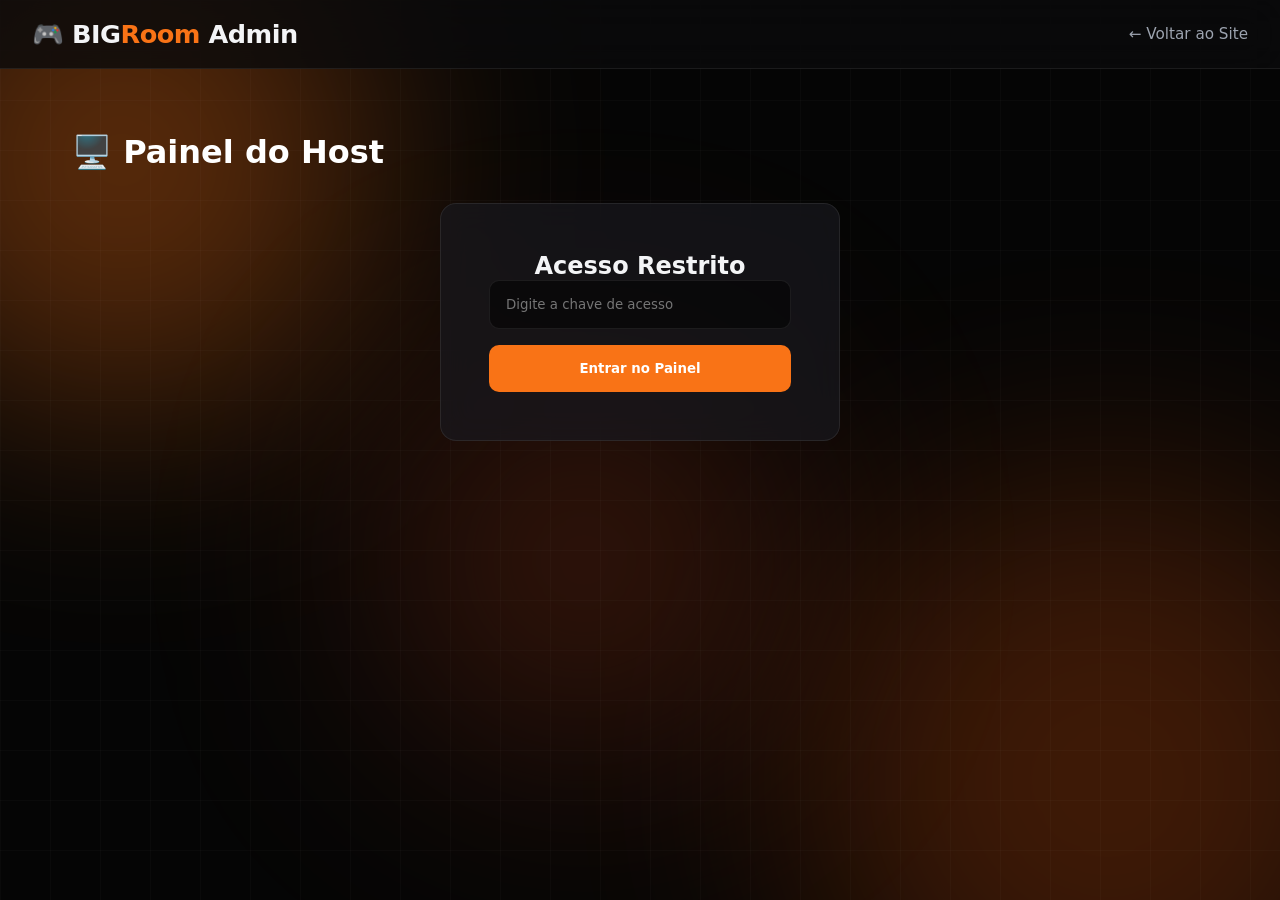
==== admin.html @ f69903a6 "Refactor CSS comments and improve chat button" ====
<!DOCTYPE html>
<html lang="pt-BR">
<head>
  <meta charset="UTF-8" />
  <meta name="viewport" content="width=device-width, initial-scale=1.0" />
  <title>Painel do Host — BIG-Room</title>
  <link rel="stylesheet" href="style.css" />
  <style>
    /* CSS DO PAINEL */
    .admin-container { max-width: 1200px; margin: 4rem auto; padding: 0 2rem; position: relative; z-index: 1; }
    .header-admin { display: flex; justify-content: space-between; align-items: center; margin-bottom: 2rem; }
    .header-admin h1 { color: #fff; font-size: 2rem; font-weight: 800; }
    
    .abas { display: flex; gap: 1rem; margin-bottom: 2rem; border-bottom: 1px solid var(--borda); padding-bottom: 1rem; }
    .aba { background: transparent; border: none; color: var(--texto-fraco); font-size: 1.1rem; font-weight: bold; cursor: pointer; padding: 0.5rem 1rem; border-radius: 8px; transition: 0.2s; }
    .aba:hover { color: #fff; background: rgba(255,255,255,0.05); }
    .aba.ativa { color: var(--laranja); background: rgba(249, 115, 22, 0.1); border: 1px solid var(--laranja); }

    .login-box { background: var(--bg-card); backdrop-filter: blur(16px); border: 1px solid var(--borda); padding: 3rem; border-radius: 16px; max-width: 400px; margin: 0 auto; text-align: center; }
    .login-box input { width: 100%; padding: 1rem; margin-bottom: 1rem; border-radius: 10px; border: 1px solid var(--borda); background: rgba(0,0,0,0.5); color: #fff; }
    .login-box button { width: 100%; padding: 1rem; border-radius: 10px; background: var(--laranja); color: #fff; border: none; font-weight: bold; cursor: pointer; }
    
    .metricas { display: grid; grid-template-columns: repeat(auto-fit, minmax(250px, 1fr)); gap: 1.5rem; margin-bottom: 3rem; }
    .metrica-card { padding: 2rem; text-align: center; border-top: 4px solid var(--laranja); background: var(--bg-card); border-radius: 12px; }
    .metrica-card span { display: block; color: var(--texto-fraco); font-size: 0.95rem; margin-bottom: 0.5rem; }
    .metrica-card strong { font-size: 2.5rem; color: #fff; font-weight: 800; }

    .users-grid { display: grid; grid-template-columns: repeat(auto-fit, minmax(340px, 1fr)); gap: 1.5rem; }
    .user-card { background: var(--bg-card); backdrop-filter: blur(16px); border: 1px solid var(--borda); border-radius: 16px; padding: 1.5rem; }
    .user-header { display: flex; justify-content: space-between; align-items: flex-start; margin-bottom: 1rem; border-bottom: 1px solid var(--borda); padding-bottom: 1rem; }
    .user-name { font-size: 1.2rem; font-weight: bold; color: #fff; }
    .user-email { color: var(--texto-fraco); font-size: 0.9rem; display: block; margin-top: 0.2rem; }
    .user-code { font-family: monospace; font-size: 0.8rem; color: #fbbf24; background: rgba(251, 191, 36, 0.1); padding: 2px 6px; border-radius: 4px; }
    
    .saldo-destaque { background: rgba(16, 185, 129, 0.1); border: 1px solid rgba(16, 185, 129, 0.3); padding: 0.8rem; border-radius: 8px; margin-bottom: 1rem; display: flex; justify-content: space-between; align-items: center; }
    .saldo-destaque span { color: var(--verde); font-weight: bold; }
    .saldo-destaque strong { color: var(--verde); font-size: 1.4rem; }
    
    .sessao-box { background: rgba(0,0,0,0.3); padding: 0.8rem; border-radius: 8px; margin-bottom: 1rem; display: flex; justify-content: space-between; align-items: center; }
    .tag-plano { background: rgba(59, 130, 246, 0.2); color: #60a5fa; padding: 4px 8px; border-radius: 6px; font-size: 0.75rem; font-weight: bold; }
    .tag-tempo { background: rgba(16, 185, 129, 0.2); color: var(--verde); padding: 4px 8px; border-radius: 6px; font-size: 0.75rem; font-weight: bold; }

    .acoes { display: flex; gap: 0.5rem; flex-wrap: wrap; margin-top: 1rem; }
    .btn-acao { flex: 1; padding: 0.6rem; border-radius: 8px; border: none; font-weight: bold; cursor: pointer; font-size: 0.8rem; color: #fff; transition: 0.2s; }
    .btn-saldo { background: rgba(249, 115, 22, 0.2); color: var(--laranja); border: 1px solid var(--laranja); }
    .btn-saldo:hover { background: var(--laranja); color: #fff; }
    .btn-tempo { background: rgba(59, 130, 246, 0.2); color: #60a5fa; border: 1px solid #3b82f6; }
    .btn-tempo:hover { background: #3b82f6; color: #fff; }
    .btn-zerar { background: rgba(107, 114, 128, 0.2); color: #9ca3af; border: 1px solid #6b7280; }
    .btn-zerar:hover { background: #6b7280; color: #fff; }
    .btn-banir { background: rgba(239, 68, 68, 0.2); color: var(--vermelho); border: 1px solid var(--vermelho); }
    .btn-banir:hover { background: var(--vermelho); color: #fff; }
    .btn-desbanir { background: rgba(16, 185, 129, 0.2); color: var(--verde); border: 1px solid var(--verde); }
    .btn-desbanir:hover { background: var(--verde); color: #fff; }

    /* ESTILOS DO CHAT ADMIN */
    .chat-admin-container { max-width: 800px; margin: 0 auto; background: var(--bg-card); border: 1px solid var(--borda); border-radius: 16px; padding: 2rem; display: none; flex-direction: column; height: 600px; }
    .chat-mensagens { flex: 1; overflow-y: auto; display: flex; flex-direction: column; gap: 10px; padding: 1rem; background: rgba(0,0,0,0.3); border-radius: 12px; margin-bottom: 1rem; }
    .msg { max-width: 80%; padding: 10px 15px; border-radius: 12px; font-size: 0.95rem; }
    .msg.user { background: rgba(249, 115, 22, 0.2); border: 1px solid var(--laranja); align-self: flex-start; color: #fff;}
    .msg.admin { background: rgba(16, 185, 129, 0.2); border: 1px solid var(--verde); align-self: flex-end; color: #fff;}
    .msg-sender { font-size: 0.7rem; color: #aaa; display: block; margin-bottom: 4px; }
    
    .conversa-card { background: var(--bg-card); border: 1px solid var(--borda); border-radius: 12px; padding: 1.5rem; margin-bottom: 1rem; cursor: pointer; transition: 0.2s; }
    .conversa-card:hover { border-color: var(--laranja); transform: translateX(5px); }
    .conversa-nome { font-weight: bold; color: #fff; font-size: 1.2rem; }
    .conversa-ultima { color: var(--texto-fraco); font-size: 0.9rem; margin-top: 0.5rem; }
  </style>
</head>
<body>
  <div class="bg-animation"><div class="orb orb-1"></div><div class="orb orb-2"></div><div class="orb orb-3"></div><div class="grid-overlay"></div></div>

  <header class="navbar">
    <a href="index.html" class="logo">🎮 BIG<span>Room</span> Admin</a>
    <nav><a href="index.html">← Voltar ao Site</a></nav>
  </header>

  <div class="admin-container">
    <div class="header-admin">
      <h1>🖥️ Painel do Host</h1>
      <button class="btn-outline" onclick="sairAdmin()" id="btnSair" style="display:none;">Sair</button>
    </div>

    <div class="login-box" id="telaLogin">
      <h2>Acesso Restrito</h2>
      <input type="password" id="senhaAdmin" placeholder="Digite a chave de acesso" />
      <button onclick="fazerLoginAdmin()">Entrar no Painel</button>
    </div>

    <div id="painelDados" style="display: none;">
      <div class="abas">
        <button class="aba ativa" id="aba-usuarios" onclick="mudarAba('usuarios')">👥 Usuários</button>
        <button class="aba" id="aba-mensagens" onclick="mudarAba('mensagens')">✉️ Suporte</button>
      </div>

      <div id="conteudo-usuarios">
        <div class="metricas">
          <div class="metrica-card"><span>Total de Usuários</span><strong id="totalUsuarios">0</strong></div>
          <div class="metrica-card"><span>Saldo em Contas</span><strong id="saldoTotal" style="color: var(--verde);">R$ 0,00</strong></div>
        </div>
        <div class="users-grid" id="usersGrid"></div>
      </div>

      <div id="conteudo-mensagens" style="display: none;">
        <div id="listaConversas"></div>
        <div class="chat-admin-container" id="chatAdminContainer">
            <button class="btn-outline" onclick="voltarLista()" style="margin-bottom:1rem; align-self:flex-start;">← Voltar</button>
            <h3 id="chatAdminNome" style="color:#fff; margin-bottom:1rem;"></h3>
            <div class="chat-mensagens" id="chatAdminMensagens"></div>
            <div style="display:flex; gap:10px;">
                <input type="text" id="inpAdminResposta" placeholder="Digite a resposta..." style="flex:1; padding:1rem; border-radius:10px; background:rgba(0,0,0,0.5); border:1px solid var(--borda); color:#fff;" onkeypress="if(event.key==='Enter') enviarRespostaAdmin()" />
                <button class="btn-primary" onclick="enviarRespostaAdmin()" id="btnEnviarAdmin">Enviar</button>
            </div>
        </div>
      </div>
    </div>
  </div>

  <script>
    const API_URL = 'https://big-room-servidor.onrender.com';
    let conversasGlobais = [];
    let usuarioChatAtual = null;
    let intervaloChat = null;

    window.onload = () => { if (sessionStorage.getItem('adminToken')) carregarPainel(); }

    function mudarAba(aba) {
        document.querySelectorAll('.aba').forEach(b => b.classList.remove('ativa'));
        document.getElementById(`aba-${aba}`).classList.add('ativa');
        
        if (intervaloChat) clearInterval(intervaloChat); // Para o chat se mudar de aba

        if (aba === 'usuarios') {
            document.getElementById('conteudo-usuarios').style.display = 'block';
            document.getElementById('conteudo-mensagens').style.display = 'none';
            carregarPainel();
        } else {
            document.getElementById('conteudo-usuarios').style.display = 'none';
            document.getElementById('conteudo-mensagens').style.display = 'block';
            carregarConversas();
            // Atualiza o chat a cada 5 segundos
            intervaloChat = setInterval(() => {
                if (usuarioChatAtual) carregarConversas(); 
            }, 5000);
        }
    }

    async function fazerLoginAdmin() {
      const senha = document.getElementById('senhaAdmin').value;
      try {
        const response = await fetch(`${API_URL}/api/admin/login`, {
          method: 'POST', headers: { 'Content-Type': 'application/json' }, body: JSON.stringify({ senha })
        });
        const data = await response.json();
        if (response.ok) {
          sessionStorage.setItem('adminToken', data.token);
          document.getElementById('telaLogin').style.display = 'none';
          document.getElementById('painelDados').style.display = 'block';
          document.getElementById('btnSair').style.display = 'block';
          carregarPainel();
        } else { alert("❌ " + data.erro); }
      } catch (error) { alert("Erro ao conectar. O servidor pode estar acordando."); }
    }

    // --- USUÁRIOS ---
    async function carregarPainel() {
        const token = sessionStorage.getItem('adminToken');
        try {
            const response = await fetch(`${API_URL}/api/admin/usuarios`, { method: 'POST', headers: { 'Content-Type': 'application/json', 'Authorization': `Bearer ${token}` } });
            if (response.ok) { const data = await response.json(); renderizarCards(data.usuarios); }
        } catch (error) { console.log("Erro ao carregar dados."); }
    }

    function renderizarCards(usuarios) {
      const grid = document.getElementById('usersGrid');
      grid.innerHTML = '';
      let saldoTotalGeral = 0;
      
      usuarios.forEach(user => {
        saldoTotalGeral += user.saldo;
        const isBanido = user.banido === 1;
        const btnBanir = isBanido 
            ? `<button class="btn-acao btn-desbanir" onclick="alterarBanimento(${user.id}, false)">Desbanir</button>`
            : `<button class="btn-acao btn-banir" onclick="alterarBanimento(${user.id}, true)">Banir</button>`;
        
        let sessaoHtml = (user.plano_ativo && user.plano_ativo !== 'Nenhum') 
            ? `<div><span class="tag-plano">${user.plano_ativo}</span></div><div><span class="tag-tempo">${user.tempo_restante} min</span></div>` 
            : `<span style="color:#6b7280; font-size: 0.85rem;">Nenhuma</span>`;
        
        const card = document.createElement('div');
        card.className = `user-card`;
        card.innerHTML = `
          <div class="user-header">
            <div>
              <div class="user-name">${user.nome} ${isBanido ? '<span style="color:red;font-size:0.8rem;">(Banido)</span>' : ''}</div>
              <span class="user-email">${user.email}</span>
            </div>
            <span class="user-code">${user.codigo_conta || 'N/A'}</span>
          </div>
          <div class="saldo-destaque"><span>Saldo em Conta:</span><strong>R$ ${user.saldo.toFixed(2)}</strong></div>
          <div style="display:flex;justify-content:space-between;font-size:0.9rem;margin-bottom:0.5rem;"><span style="color:var(--texto-fraco);">IP:</span><strong>${user.ip || 'Desc.'}</strong></div>
          <div style="display:flex;justify-content:space-between;font-size:0.9rem;margin-bottom:0.5rem;"><span style="color:var(--texto-fraco);">Hardware:</span><strong style="font-size:0.7rem;">${user.visitor_id || 'Desc.'}</strong></div>
          <div class="sessao-box"><span style="color: var(--texto-fraco); font-size: 0.85rem;">Sessão:</span><div style="display: flex; gap: 0.5rem;">${sessaoHtml}</div></div>
          <div class="acoes">
            <button class="btn-acao btn-saldo" onclick="alterarSaldo(${user.id})">+/- Saldo</button>
            <button class="btn-acao btn-tempo" onclick="adicionarTempo(${user.id})">+ Tempo</button>
            <button class="btn-acao btn-zerar" onclick="zerarTempo(${user.id})">Zerar</button>
            ${btnBanir}
          </div>
        `;
        grid.appendChild(card);
      });

      document.getElementById('totalUsuarios').innerText = usuarios.length;
      document.getElementById('saldoTotal').innerText = `R$ ${saldoTotalGeral.toFixed(2)}`;
    }

    // --- CHAT ---
    async function carregarConversas() {
        const token = sessionStorage.getItem('adminToken');
        try {
            const response = await fetch(`${API_URL}/api/admin/conversas`, { method: 'POST', headers: { 'Content-Type': 'application/json', 'Authorization': `Bearer ${token}` } });
            if (response.ok) { 
                const data = await response.json(); 
                conversasGlobais = data.conversas;
                if (usuarioChatAtual) {
                    renderizarChatAdmin(); // Se estiver num chat, atualiza a tela
                } else {
                    renderizarListaConversas();
                }
            }
        } catch (error) { console.log("Erro ao carregar conversas."); }
    }

    function renderizarListaConversas() {
        const lista = document.getElementById('listaConversas');
        document.getElementById('chatAdminContainer').style.display = 'none';
        lista.style.display = 'block';
        lista.innerHTML = '';

        const usuariosUnicos = [...new Set(conversasGlobais.map(c => c.usuario_id))];
        if (usuariosUnicos.length === 0) { lista.innerHTML = '<p style="color:#888;">Nenhuma conversa iniciada.</p>'; return; }

        usuariosUnicos.forEach(id => {
            const msgs = conversasGlobais.filter(c => c.usuario_id === id);
            const ultima = msgs[msgs.length - 1];
            
            const card = document.createElement('div');
            card.className = 'conversa-card';
            card.onclick = () => abrirChat(id, ultima.nome);
            card.innerHTML = `
                <div class="conversa-nome">${ultima.nome}</div>
                <div class="conversa-ultima">Última mensagem: ${ultima.mensagem}</div>
            `;
            lista.appendChild(card);
        });
    }

    function abrirChat(idUsuario, nome) {
        usuarioChatAtual = idUsuario;
        document.getElementById('listaConversas').style.display = 'none';
        document.getElementById('chatAdminContainer').style.display = 'flex';
        document.getElementById('chatAdminNome').innerHTML = `Chat com <span style="color:var(--laranja)">${nome}</span>`;
        renderizarChatAdmin();
    }

    function renderizarChatAdmin() {
        const chatBox = document.getElementById('chatAdminMensagens');
        chatBox.innerHTML = '';
        const msgs = conversasGlobais.filter(c => c.usuario_id === usuarioChatAtual);
        
        msgs.forEach(msg => {
            const isAdmin = msg.remetente === 'admin';
            chatBox.innerHTML += `
                <div class="msg ${isAdmin ? 'admin' : 'user'}">
                    <span class="msg-sender">${isAdmin ? 'Admin-Support' : msg.nome}</span>
                    ${msg.mensagem}
                </div>
            `;
        });
        chatBox.scrollTop = chatBox.scrollHeight;
    }

    async function enviarRespostaAdmin() {
        const input = document.getElementById('inpAdminResposta');
        const btn = document.getElementById('btnEnviarAdmin');
        const texto = input.value;
        if (!texto || !usuarioChatAtual) return;
        
        input.value = "Enviando...";
        btn.disabled = true;
        const token = sessionStorage.getItem('adminToken');

        try {
            await fetch(`${API_URL}/api/admin/responder`, {
                method: 'POST', headers: { 'Content-Type': 'application/json', 'Authorization': `Bearer ${token}` },
                body: JSON.stringify({ idUsuario: usuarioChatAtual, mensagem: texto })
            });
            input.value = "";
            carregarConversas(); // Recarrega a lista e a tela na hora
        } catch (e) { alert("Erro ao enviar."); } 
        finally { btn.disabled = false; }
    }

    function voltarLista() {
        usuarioChatAtual = null;
        document.getElementById('chatAdminContainer').style.display = 'none';
        document.getElementById('listaConversas').style.display = 'block';
        carregarConversas();
    }

    // --- FUNÇÕES DE AÇÃO ---
    async function alterarSaldo(idUsuario) {
      let valor = parseFloat(prompt("Valor para adicionar (ex: 50) ou remover (ex: -10):"));
      if (isNaN(valor)) return;
      const token = sessionStorage.getItem('adminToken');
      await fetch(`${API_URL}/api/admin/saldo`, { method: 'POST', headers: { 'Content-Type': 'application/json', 'Authorization': `Bearer ${token}` }, body: JSON.stringify({ idUsuario, valor }) });
      carregarPainel();
    }

    async function adicionarTempo(idUsuario) {
      let minutos = parseInt(prompt("Minutos para adicionar:"));
      let plano = prompt("Nome do plano:") || "Manual";
      if (isNaN(minutos)) return;
      const token = sessionStorage.getItem('adminToken');
      await fetch(`${API_URL}/api/admin/tempo`, { method: 'POST', headers: { 'Content-Type': 'application/json', 'Authorization': `Bearer ${token}` }, body: JSON.stringify({ idUsuario, minutos, plano }) });
      carregarPainel();
    }

    async function zerarTempo(idUsuario) {
      if (!confirm("Zerar tempo?")) return;
      const token = sessionStorage.getItem('adminToken');
      await fetch(`${API_URL}/api/admin/tempo`, { method: 'POST', headers: { 'Content-Type': 'application/json', 'Authorization': `Bearer ${token}` }, body: JSON.stringify({ idUsuario, minutos: 0, plano: 'Nenhum' }) });
      carregarPainel();
    }

    async function alterarBanimento(idUsuario, banir) {
      if (!confirm(`Tem certeza?`)) return;
      const token = sessionStorage.getItem('adminToken');
      await fetch(`${API_URL}/api/admin/banir`, { method: 'POST', headers: { 'Content-Type': 'application/json', 'Authorization': `Bearer ${token}` }, body: JSON.stringify({ idUsuario, banir }) });
      carregarPainel();
    }

    function sairAdmin() {
      sessionStorage.removeItem('adminToken');
      document.getElementById('telaLogin').style.display = 'block';
      document.getElementById('painelDados').style.display = 'none';
      document.getElementById('btnSair').style.display = 'none';
    }
  </script>
</body>
</html>
---- style.css ----
* { margin: 0; padding: 0; box-sizing: border-box; font-family: 'Inter', system-ui, sans-serif; }
:root {
  --laranja: #f97316; --laranja-esc: #ea580c;
  --bg: #0a0a0c; --bg-card: rgba(25, 25, 30, 0.7);
  --borda: rgba(255, 255, 255, 0.08); 
  --texto: #f3f4f6; --texto-fraco: #9ca3af;
  --verde: #10b981; --vermelho: #ef4444;
}
body { background: var(--bg); color: var(--texto); overflow-x: hidden; position: relative; }

/* FUNDO ANIMADO MELHORADO */
.bg-animation { position: fixed; top: 0; left: 0; width: 100vw; height: 100vh; z-index: -1; overflow: hidden; background: #050505; pointer-events: none; }
.orb { position: absolute; border-radius: 50%; filter: blur(120px); opacity: 0.35; animation: float 25s infinite alternate ease-in-out; }
.orb-1 { background: #f97316; width: 500px; height: 500px; top: -10%; left: -10%; }
.orb-2 { background: #ea580c; width: 600px; height: 600px; bottom: -20%; right: -10%; animation-delay: -5s; opacity: 0.25; }
.orb-3 { background: #7c2d12; width: 400px; height: 400px; top: 40%; left: 30%; animation-duration: 20s; opacity: 0.4; }
@keyframes float { 0% { transform: translate(0, 0) scale(1); } 50% { transform: translate(60px, 40px) scale(1.1); } 100% { transform: translate(-40px, 80px) scale(0.9); } }
.grid-overlay { position: absolute; inset: 0; background-image: linear-gradient(rgba(255, 255, 255, 0.02) 1px, transparent 1px), linear-gradient(90deg, rgba(255, 255, 255, 0.02) 1px, transparent 1px); background-size: 50px 50px; }

/* NAVBAR */
.navbar { display: flex; justify-content: space-between; align-items: center; padding: 1.2rem 2rem; background: rgba(10,10,12,.8); position: sticky; top: 0; z-index: 50; backdrop-filter: blur(20px); border-bottom: 1px solid var(--borda); }
.logo { font-size: 1.6rem; font-weight: 800; text-decoration: none; color: var(--texto); letter-spacing: -0.5px; }
.logo span { color: var(--laranja); }
.navbar nav { display: flex; align-items: center; gap: 1.5rem; }
.navbar nav a { color: var(--texto-fraco); text-decoration: none; font-size: .95rem; font-weight: 500; transition: 0.2s; }
.navbar nav a:hover { color: var(--laranja); }
.user-area { display: flex; align-items: center; gap: 1rem; }
.saldo { background: rgba(255,255,255,0.05); padding: 0.5rem 1rem; border-radius: 10px; font-size: 0.9rem; border: 1px solid var(--borda); display: none; font-weight: 600; }
.saldo strong { color: var(--verde); }

/* BOTÕES MODERNOS */
.btn-primary, .btn-outline { padding: .7rem 1.5rem; border-radius: 10px; text-decoration: none; font-weight: 600; transition: all 0.3s ease; cursor: pointer; border: 1px solid transparent; font-size: .95rem; }
.btn-primary { background: linear-gradient(135deg, var(--laranja), var(--laranja-esc)); color: #fff; box-shadow: 0 4px 15px rgba(249, 115, 22, 0.3); }
.btn-primary:hover { transform: translateY(-2px); box-shadow: 0 6px 20px rgba(249, 115, 22, 0.5); }
.btn-outline { border-color: var(--laranja); color: var(--laranja); background: transparent; }
.btn-outline:hover { background: rgba(249, 115, 22, 0.1); transform: translateY(-2px); }

/* CARDS (Glassmorphism) */
.pc-card, .card, .feature-item, .status-card, .page-content, .modal, .seguranca-box, .resumo-box, .passo-item, .metrica-card { 
    background: var(--bg-card) !important; 
    backdrop-filter: blur(16px); 
    -webkit-backdrop-filter: blur(16px);
    border: 1px solid var(--borda); 
    border-radius: 16px;
    box-shadow: 0 8px 32px rgba(0, 0, 0, 0.3);
}

/* SEÇÕES */
.section { padding: 5rem 2rem; max-width: 1200px; margin: 0 auto; text-align: center; position: relative; z-index: 1; }
.section h2 { font-size: 2.5rem; margin-bottom: 1rem; color: #fff; letter-spacing: -1px; }
.section p.sub { color: var(--texto-fraco); margin-bottom: 3rem; font-size: 1.1rem; }

/* MODAL */
.modal-bg { display: none; position: fixed; inset: 0; background: rgba(0,0,0,.85); z-index: 100; align-items: center; justify-content: center; padding: 1rem; backdrop-filter: blur(8px); }
.modal-bg.ativo { display: flex; }
.modal { border: 1px solid rgba(255,255,255,0.1) !important; padding: 2.5rem 2rem; width: 100%; max-width: 400px; position: relative; text-align: center; }
.modal h3 { margin-bottom: 0.5rem; font-size: 1.6rem; color: #fff; font-weight: 800; }
.modal p { color: var(--texto-fraco); margin-bottom: 1.5rem; font-size: 0.9rem; }
.modal input { width: 100%; padding: .9rem; margin-bottom: .8rem; border-radius: 10px; border: 1px solid var(--borda); background: rgba(0,0,0,0.5); color: #fff; font-size: .95rem; transition: 0.2s; }
.modal input:focus { outline: none; border-color: var(--laranja); box-shadow: 0 0 0 3px rgba(249, 115, 22, 0.2); }
.fechar { position: absolute; top: 1rem; right: 1rem; background: none; border: none; color: #888; font-size: 1.2rem; cursor: pointer; transition: 0.2s; }
.fechar:hover { color: #fff; }

/* FOOTER */
footer { background: rgba(5, 5, 5, 0.95); border-top: 1px solid var(--borda); padding: 4rem 2rem 2rem; margin-top: 4rem; backdrop-filter: blur(20px); position: relative; z-index: 1; }
.footer-grid { display: grid; grid-template-columns: repeat(auto-fit, minmax(200px, 1fr)); gap: 2rem; max-width: 1200px; margin: 0 auto; text-align: left; }
.footer-col h4 { color: #fff; margin-bottom: 1rem; font-size: 1.1rem; }
.footer-col p, .footer-col a { color: var(--texto-fraco); font-size: 0.9rem; text-decoration: none; display: block; margin-bottom: 0.5rem; transition: 0.2s; }
.footer-col a:hover { color: var(--laranja); }
.footer-bottom { text-align: center; margin-top: 3rem; padding-top: 2rem; border-top: 1px solid var(--borda); color: #666; font-size: 0.85rem; }
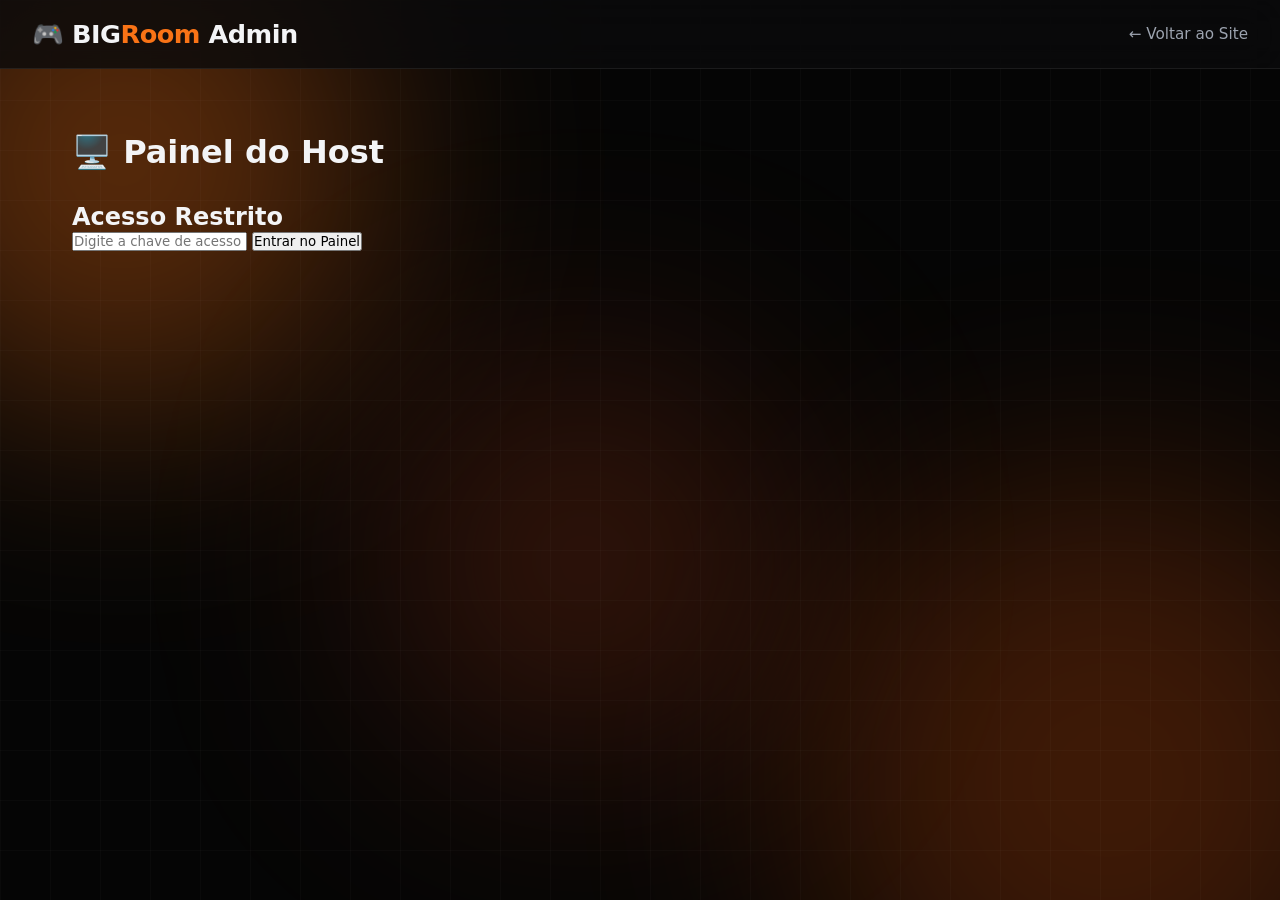
==== commit 43559b79: "Update admin.html" ====
--- a/admin.html
+++ b/admin.html
@@ -6,65 +6,23 @@
   <title>Painel do Host — BIG-Room</title>
   <link rel="stylesheet" href="style.css" />
   <style>
-    /* CSS DO PAINEL */
+    /* (Mantenha os estilos de admin-container, users-grid, etc) */
     .admin-container { max-width: 1200px; margin: 4rem auto; padding: 0 2rem; position: relative; z-index: 1; }
     .header-admin { display: flex; justify-content: space-between; align-items: center; margin-bottom: 2rem; }
-    .header-admin h1 { color: #fff; font-size: 2rem; font-weight: 800; }
-    
     .abas { display: flex; gap: 1rem; margin-bottom: 2rem; border-bottom: 1px solid var(--borda); padding-bottom: 1rem; }
     .aba { background: transparent; border: none; color: var(--texto-fraco); font-size: 1.1rem; font-weight: bold; cursor: pointer; padding: 0.5rem 1rem; border-radius: 8px; transition: 0.2s; }
-    .aba:hover { color: #fff; background: rgba(255,255,255,0.05); }
     .aba.ativa { color: var(--laranja); background: rgba(249, 115, 22, 0.1); border: 1px solid var(--laranja); }
-
-    .login-box { background: var(--bg-card); backdrop-filter: blur(16px); border: 1px solid var(--borda); padding: 3rem; border-radius: 16px; max-width: 400px; margin: 0 auto; text-align: center; }
-    .login-box input { width: 100%; padding: 1rem; margin-bottom: 1rem; border-radius: 10px; border: 1px solid var(--borda); background: rgba(0,0,0,0.5); color: #fff; }
-    .login-box button { width: 100%; padding: 1rem; border-radius: 10px; background: var(--laranja); color: #fff; border: none; font-weight: bold; cursor: pointer; }
     
-    .metricas { display: grid; grid-template-columns: repeat(auto-fit, minmax(250px, 1fr)); gap: 1.5rem; margin-bottom: 3rem; }
-    .metrica-card { padding: 2rem; text-align: center; border-top: 4px solid var(--laranja); background: var(--bg-card); border-radius: 12px; }
-    .metrica-card span { display: block; color: var(--texto-fraco); font-size: 0.95rem; margin-bottom: 0.5rem; }
-    .metrica-card strong { font-size: 2.5rem; color: #fff; font-weight: 800; }
-
-    .users-grid { display: grid; grid-template-columns: repeat(auto-fit, minmax(340px, 1fr)); gap: 1.5rem; }
-    .user-card { background: var(--bg-card); backdrop-filter: blur(16px); border: 1px solid var(--borda); border-radius: 16px; padding: 1.5rem; }
-    .user-header { display: flex; justify-content: space-between; align-items: flex-start; margin-bottom: 1rem; border-bottom: 1px solid var(--borda); padding-bottom: 1rem; }
-    .user-name { font-size: 1.2rem; font-weight: bold; color: #fff; }
-    .user-email { color: var(--texto-fraco); font-size: 0.9rem; display: block; margin-top: 0.2rem; }
-    .user-code { font-family: monospace; font-size: 0.8rem; color: #fbbf24; background: rgba(251, 191, 36, 0.1); padding: 2px 6px; border-radius: 4px; }
+    .mensagens-grid { display: grid; grid-template-columns: repeat(auto-fit, minmax(400px, 1fr)); gap: 1.5rem; }
+    .msg-card { background: var(--bg-card); border: 1px solid var(--borda); border-radius: 12px; padding: 1.5rem; display: flex; flex-direction: column; }
+    .msg-header { display: flex; justify-content: space-between; margin-bottom: 1rem; border-bottom: 1px solid var(--borda); padding-bottom: 0.5rem; }
+    .msg-nome { font-weight: bold; color: #fff; }
+    .msg-data { font-size: 0.8rem; color: var(--texto-fraco); }
+    .msg-email { color: var(--laranja); font-size: 0.9rem; }
+    .msg-texto { color: #ccc; font-size: 0.95rem; line-height: 1.5; margin-top: 0.5rem; background: rgba(0,0,0,0.2); padding: 1rem; border-radius: 8px; flex-grow: 1; }
     
-    .saldo-destaque { background: rgba(16, 185, 129, 0.1); border: 1px solid rgba(16, 185, 129, 0.3); padding: 0.8rem; border-radius: 8px; margin-bottom: 1rem; display: flex; justify-content: space-between; align-items: center; }
-    .saldo-destaque span { color: var(--verde); font-weight: bold; }
-    .saldo-destaque strong { color: var(--verde); font-size: 1.4rem; }
-    
-    .sessao-box { background: rgba(0,0,0,0.3); padding: 0.8rem; border-radius: 8px; margin-bottom: 1rem; display: flex; justify-content: space-between; align-items: center; }
-    .tag-plano { background: rgba(59, 130, 246, 0.2); color: #60a5fa; padding: 4px 8px; border-radius: 6px; font-size: 0.75rem; font-weight: bold; }
-    .tag-tempo { background: rgba(16, 185, 129, 0.2); color: var(--verde); padding: 4px 8px; border-radius: 6px; font-size: 0.75rem; font-weight: bold; }
-
-    .acoes { display: flex; gap: 0.5rem; flex-wrap: wrap; margin-top: 1rem; }
-    .btn-acao { flex: 1; padding: 0.6rem; border-radius: 8px; border: none; font-weight: bold; cursor: pointer; font-size: 0.8rem; color: #fff; transition: 0.2s; }
-    .btn-saldo { background: rgba(249, 115, 22, 0.2); color: var(--laranja); border: 1px solid var(--laranja); }
-    .btn-saldo:hover { background: var(--laranja); color: #fff; }
-    .btn-tempo { background: rgba(59, 130, 246, 0.2); color: #60a5fa; border: 1px solid #3b82f6; }
-    .btn-tempo:hover { background: #3b82f6; color: #fff; }
-    .btn-zerar { background: rgba(107, 114, 128, 0.2); color: #9ca3af; border: 1px solid #6b7280; }
-    .btn-zerar:hover { background: #6b7280; color: #fff; }
-    .btn-banir { background: rgba(239, 68, 68, 0.2); color: var(--vermelho); border: 1px solid var(--vermelho); }
-    .btn-banir:hover { background: var(--vermelho); color: #fff; }
-    .btn-desbanir { background: rgba(16, 185, 129, 0.2); color: var(--verde); border: 1px solid var(--verde); }
-    .btn-desbanir:hover { background: var(--verde); color: #fff; }
-
-    /* ESTILOS DO CHAT ADMIN */
-    .chat-admin-container { max-width: 800px; margin: 0 auto; background: var(--bg-card); border: 1px solid var(--borda); border-radius: 16px; padding: 2rem; display: none; flex-direction: column; height: 600px; }
-    .chat-mensagens { flex: 1; overflow-y: auto; display: flex; flex-direction: column; gap: 10px; padding: 1rem; background: rgba(0,0,0,0.3); border-radius: 12px; margin-bottom: 1rem; }
-    .msg { max-width: 80%; padding: 10px 15px; border-radius: 12px; font-size: 0.95rem; }
-    .msg.user { background: rgba(249, 115, 22, 0.2); border: 1px solid var(--laranja); align-self: flex-start; color: #fff;}
-    .msg.admin { background: rgba(16, 185, 129, 0.2); border: 1px solid var(--verde); align-self: flex-end; color: #fff;}
-    .msg-sender { font-size: 0.7rem; color: #aaa; display: block; margin-bottom: 4px; }
-    
-    .conversa-card { background: var(--bg-card); border: 1px solid var(--borda); border-radius: 12px; padding: 1.5rem; margin-bottom: 1rem; cursor: pointer; transition: 0.2s; }
-    .conversa-card:hover { border-color: var(--laranja); transform: translateX(5px); }
-    .conversa-nome { font-weight: bold; color: #fff; font-size: 1.2rem; }
-    .conversa-ultima { color: var(--texto-fraco); font-size: 0.9rem; margin-top: 0.5rem; }
+    .btn-gmail { background: #ea4335; color: #fff; border: none; padding: 0.8rem; border-radius: 8px; font-weight: bold; cursor: pointer; margin-top: 1rem; display: flex; align-items: center; justify-content: center; gap: 8px; transition: 0.2s; text-decoration: none;}
+    .btn-gmail:hover { background: #c5221f; transform: translateY(-2px); }
   </style>
 </head>
 <body>
@@ -94,42 +52,24 @@
       </div>
 
       <div id="conteudo-usuarios">
-        <div class="metricas">
-          <div class="metrica-card"><span>Total de Usuários</span><strong id="totalUsuarios">0</strong></div>
-          <div class="metrica-card"><span>Saldo em Contas</span><strong id="saldoTotal" style="color: var(--verde);">R$ 0,00</strong></div>
-        </div>
+        <!-- (Seus cards de usuários ficam aqui) -->
         <div class="users-grid" id="usersGrid"></div>
       </div>
 
       <div id="conteudo-mensagens" style="display: none;">
-        <div id="listaConversas"></div>
-        <div class="chat-admin-container" id="chatAdminContainer">
-            <button class="btn-outline" onclick="voltarLista()" style="margin-bottom:1rem; align-self:flex-start;">← Voltar</button>
-            <h3 id="chatAdminNome" style="color:#fff; margin-bottom:1rem;"></h3>
-            <div class="chat-mensagens" id="chatAdminMensagens"></div>
-            <div style="display:flex; gap:10px;">
-                <input type="text" id="inpAdminResposta" placeholder="Digite a resposta..." style="flex:1; padding:1rem; border-radius:10px; background:rgba(0,0,0,0.5); border:1px solid var(--borda); color:#fff;" onkeypress="if(event.key==='Enter') enviarRespostaAdmin()" />
-                <button class="btn-primary" onclick="enviarRespostaAdmin()" id="btnEnviarAdmin">Enviar</button>
-            </div>
-        </div>
+        <div class="mensagens-grid" id="msgGrid"></div>
       </div>
     </div>
   </div>
 
   <script>
     const API_URL = 'https://big-room-servidor.onrender.com';
-    let conversasGlobais = [];
-    let usuarioChatAtual = null;
-    let intervaloChat = null;
 
     window.onload = () => { if (sessionStorage.getItem('adminToken')) carregarPainel(); }
 
     function mudarAba(aba) {
         document.querySelectorAll('.aba').forEach(b => b.classList.remove('ativa'));
         document.getElementById(`aba-${aba}`).classList.add('ativa');
-        
-        if (intervaloChat) clearInterval(intervaloChat); // Para o chat se mudar de aba
-
         if (aba === 'usuarios') {
             document.getElementById('conteudo-usuarios').style.display = 'block';
             document.getElementById('conteudo-mensagens').style.display = 'none';
@@ -137,11 +77,7 @@
         } else {
             document.getElementById('conteudo-usuarios').style.display = 'none';
             document.getElementById('conteudo-mensagens').style.display = 'block';
-            carregarConversas();
-            // Atualiza o chat a cada 5 segundos
-            intervaloChat = setInterval(() => {
-                if (usuarioChatAtual) carregarConversas(); 
-            }, 5000);
+            carregarMensagens();
         }
     }
 
@@ -159,194 +95,69 @@
           document.getElementById('btnSair').style.display = 'block';
           carregarPainel();
         } else { alert("❌ " + data.erro); }
-      } catch (error) { alert("Erro ao conectar. O servidor pode estar acordando."); }
+      } catch (error) { alert("Erro ao conectar."); }
     }
 
-    // --- USUÁRIOS ---
+    // --- USUÁRIOS (Mantido igual) ---
     async function carregarPainel() {
         const token = sessionStorage.getItem('adminToken');
         try {
             const response = await fetch(`${API_URL}/api/admin/usuarios`, { method: 'POST', headers: { 'Content-Type': 'application/json', 'Authorization': `Bearer ${token}` } });
             if (response.ok) { const data = await response.json(); renderizarCards(data.usuarios); }
-        } catch (error) { console.log("Erro ao carregar dados."); }
+        } catch (error) {}
     }
 
     function renderizarCards(usuarios) {
-      const grid = document.getElementById('usersGrid');
-      grid.innerHTML = '';
-      let saldoTotalGeral = 0;
-      
-      usuarios.forEach(user => {
-        saldoTotalGeral += user.saldo;
-        const isBanido = user.banido === 1;
-        const btnBanir = isBanido 
-            ? `<button class="btn-acao btn-desbanir" onclick="alterarBanimento(${user.id}, false)">Desbanir</button>`
-            : `<button class="btn-acao btn-banir" onclick="alterarBanimento(${user.id}, true)">Banir</button>`;
-        
-        let sessaoHtml = (user.plano_ativo && user.plano_ativo !== 'Nenhum') 
-            ? `<div><span class="tag-plano">${user.plano_ativo}</span></div><div><span class="tag-tempo">${user.tempo_restante} min</span></div>` 
-            : `<span style="color:#6b7280; font-size: 0.85rem;">Nenhuma</span>`;
-        
-        const card = document.createElement('div');
-        card.className = `user-card`;
-        card.innerHTML = `
-          <div class="user-header">
-            <div>
-              <div class="user-name">${user.nome} ${isBanido ? '<span style="color:red;font-size:0.8rem;">(Banido)</span>' : ''}</div>
-              <span class="user-email">${user.email}</span>
-            </div>
-            <span class="user-code">${user.codigo_conta || 'N/A'}</span>
-          </div>
-          <div class="saldo-destaque"><span>Saldo em Conta:</span><strong>R$ ${user.saldo.toFixed(2)}</strong></div>
-          <div style="display:flex;justify-content:space-between;font-size:0.9rem;margin-bottom:0.5rem;"><span style="color:var(--texto-fraco);">IP:</span><strong>${user.ip || 'Desc.'}</strong></div>
-          <div style="display:flex;justify-content:space-between;font-size:0.9rem;margin-bottom:0.5rem;"><span style="color:var(--texto-fraco);">Hardware:</span><strong style="font-size:0.7rem;">${user.visitor_id || 'Desc.'}</strong></div>
-          <div class="sessao-box"><span style="color: var(--texto-fraco); font-size: 0.85rem;">Sessão:</span><div style="display: flex; gap: 0.5rem;">${sessaoHtml}</div></div>
-          <div class="acoes">
-            <button class="btn-acao btn-saldo" onclick="alterarSaldo(${user.id})">+/- Saldo</button>
-            <button class="btn-acao btn-tempo" onclick="adicionarTempo(${user.id})">+ Tempo</button>
-            <button class="btn-acao btn-zerar" onclick="zerarTempo(${user.id})">Zerar</button>
-            ${btnBanir}
-          </div>
-        `;
-        grid.appendChild(card);
-      });
-
-      document.getElementById('totalUsuarios').innerText = usuarios.length;
-      document.getElementById('saldoTotal').innerText = `R$ ${saldoTotalGeral.toFixed(2)}`;
+      // ... (Mantenha o código de renderização de usuários que você já tem)
     }
 
-    // --- CHAT ---
-    async function carregarConversas() {
+    // --- MENSAGENS (NOVO SISTEMA DE EMAIL) ---
+    async function carregarMensagens() {
         const token = sessionStorage.getItem('adminToken');
         try {
-            const response = await fetch(`${API_URL}/api/admin/conversas`, { method: 'POST', headers: { 'Content-Type': 'application/json', 'Authorization': `Bearer ${token}` } });
+            const response = await fetch(`${API_URL}/api/admin/mensagens`, { method: 'POST', headers: { 'Content-Type': 'application/json', 'Authorization': `Bearer ${token}` } });
             if (response.ok) { 
                 const data = await response.json(); 
-                conversasGlobais = data.conversas;
-                if (usuarioChatAtual) {
-                    renderizarChatAdmin(); // Se estiver num chat, atualiza a tela
-                } else {
-                    renderizarListaConversas();
-                }
+                renderizarMensagens(data.mensagens); 
             }
-        } catch (error) { console.log("Erro ao carregar conversas."); }
+        } catch (error) { alert("Erro ao carregar mensagens."); }
     }
 
-    function renderizarListaConversas() {
-        const lista = document.getElementById('listaConversas');
-        document.getElementById('chatAdminContainer').style.display = 'none';
-        lista.style.display = 'block';
-        lista.innerHTML = '';
+    function renderizarMensagens(mensagens) {
+        const grid = document.getElementById('msgGrid');
+        grid.innerHTML = '';
+        
+        if (mensagens.length === 0) {
+            grid.innerHTML = '<p style="color:#888;">Nenhuma mensagem recebida ainda.</p>';
+            return;
+        }
 
-        const usuariosUnicos = [...new Set(conversasGlobais.map(c => c.usuario_id))];
-        if (usuariosUnicos.length === 0) { lista.innerHTML = '<p style="color:#888;">Nenhuma conversa iniciada.</p>'; return; }
+        mensagens.forEach(msg => {
+            const dataFormatada = new Date(msg.data_envio).toLocaleString('pt-BR');
+            
+            // Cria o link do Gmail com o email do usuário preenchido
+            const assunto = encodeURIComponent(`Resposta BIG-Room - Suporte`);
+            const corpo = encodeURIComponent(`Olá ${msg.nome},\n\nEstamos respondendo à sua mensagem:\n"${msg.mensagem}"\n\n---\nAtenciosamente,\nEquipe BIG-Room.`);
+            const linkGmail = `https://mail.google.com/mail/?view=cm&fs=1&to=${msg.email}&su=${assunto}&body=${corpo}`;
 
-        usuariosUnicos.forEach(id => {
-            const msgs = conversasGlobais.filter(c => c.usuario_id === id);
-            const ultima = msgs[msgs.length - 1];
-            
             const card = document.createElement('div');
-            card.className = 'conversa-card';
-            card.onclick = () => abrirChat(id, ultima.nome);
+            card.className = 'msg-card';
             card.innerHTML = `
-                <div class="conversa-nome">${ultima.nome}</div>
-                <div class="conversa-ultima">Última mensagem: ${ultima.mensagem}</div>
+                <div class="msg-header">
+                    <span class="msg-nome">${msg.nome}</span>
+                    <span class="msg-data">${dataFormatada}</span>
+                </div>
+                <div class="msg-email">${msg.email}</div>
+                <div class="msg-texto">${msg.mensagem}</div>
+                <a href="${linkGmail}" target="_blank" class="btn-gmail">
+                    ✉️ Responder no Gmail
+                </a>
             `;
-            lista.appendChild(card);
+            grid.appendChild(card);
         });
     }
 
-    function abrirChat(idUsuario, nome) {
-        usuarioChatAtual = idUsuario;
-        document.getElementById('listaConversas').style.display = 'none';
-        document.getElementById('chatAdminContainer').style.display = 'flex';
-        document.getElementById('chatAdminNome').innerHTML = `Chat com <span style="color:var(--laranja)">${nome}</span>`;
-        renderizarChatAdmin();
-    }
-
-    function renderizarChatAdmin() {
-        const chatBox = document.getElementById('chatAdminMensagens');
-        chatBox.innerHTML = '';
-        const msgs = conversasGlobais.filter(c => c.usuario_id === usuarioChatAtual);
-        
-        msgs.forEach(msg => {
-            const isAdmin = msg.remetente === 'admin';
-            chatBox.innerHTML += `
-                <div class="msg ${isAdmin ? 'admin' : 'user'}">
-                    <span class="msg-sender">${isAdmin ? 'Admin-Support' : msg.nome}</span>
-                    ${msg.mensagem}
-                </div>
-            `;
-        });
-        chatBox.scrollTop = chatBox.scrollHeight;
-    }
-
-    async function enviarRespostaAdmin() {
-        const input = document.getElementById('inpAdminResposta');
-        const btn = document.getElementById('btnEnviarAdmin');
-        const texto = input.value;
-        if (!texto || !usuarioChatAtual) return;
-        
-        input.value = "Enviando...";
-        btn.disabled = true;
-        const token = sessionStorage.getItem('adminToken');
-
-        try {
-            await fetch(`${API_URL}/api/admin/responder`, {
-                method: 'POST', headers: { 'Content-Type': 'application/json', 'Authorization': `Bearer ${token}` },
-                body: JSON.stringify({ idUsuario: usuarioChatAtual, mensagem: texto })
-            });
-            input.value = "";
-            carregarConversas(); // Recarrega a lista e a tela na hora
-        } catch (e) { alert("Erro ao enviar."); } 
-        finally { btn.disabled = false; }
-    }
-
-    function voltarLista() {
-        usuarioChatAtual = null;
-        document.getElementById('chatAdminContainer').style.display = 'none';
-        document.getElementById('listaConversas').style.display = 'block';
-        carregarConversas();
-    }
-
-    // --- FUNÇÕES DE AÇÃO ---
-    async function alterarSaldo(idUsuario) {
-      let valor = parseFloat(prompt("Valor para adicionar (ex: 50) ou remover (ex: -10):"));
-      if (isNaN(valor)) return;
-      const token = sessionStorage.getItem('adminToken');
-      await fetch(`${API_URL}/api/admin/saldo`, { method: 'POST', headers: { 'Content-Type': 'application/json', 'Authorization': `Bearer ${token}` }, body: JSON.stringify({ idUsuario, valor }) });
-      carregarPainel();
-    }
-
-    async function adicionarTempo(idUsuario) {
-      let minutos = parseInt(prompt("Minutos para adicionar:"));
-      let plano = prompt("Nome do plano:") || "Manual";
-      if (isNaN(minutos)) return;
-      const token = sessionStorage.getItem('adminToken');
-      await fetch(`${API_URL}/api/admin/tempo`, { method: 'POST', headers: { 'Content-Type': 'application/json', 'Authorization': `Bearer ${token}` }, body: JSON.stringify({ idUsuario, minutos, plano }) });
-      carregarPainel();
-    }
-
-    async function zerarTempo(idUsuario) {
-      if (!confirm("Zerar tempo?")) return;
-      const token = sessionStorage.getItem('adminToken');
-      await fetch(`${API_URL}/api/admin/tempo`, { method: 'POST', headers: { 'Content-Type': 'application/json', 'Authorization': `Bearer ${token}` }, body: JSON.stringify({ idUsuario, minutos: 0, plano: 'Nenhum' }) });
-      carregarPainel();
-    }
-
-    async function alterarBanimento(idUsuario, banir) {
-      if (!confirm(`Tem certeza?`)) return;
-      const token = sessionStorage.getItem('adminToken');
-      await fetch(`${API_URL}/api/admin/banir`, { method: 'POST', headers: { 'Content-Type': 'application/json', 'Authorization': `Bearer ${token}` }, body: JSON.stringify({ idUsuario, banir }) });
-      carregarPainel();
-    }
-
-    function sairAdmin() {
-      sessionStorage.removeItem('adminToken');
-      document.getElementById('telaLogin').style.display = 'block';
-      document.getElementById('painelDados').style.display = 'none';
-      document.getElementById('btnSair').style.display = 'none';
-    }
+    // ... (Mantenha as funções alterarSaldo, adicionarTempo, etc) ...
   </script>
 </body>
 </html>
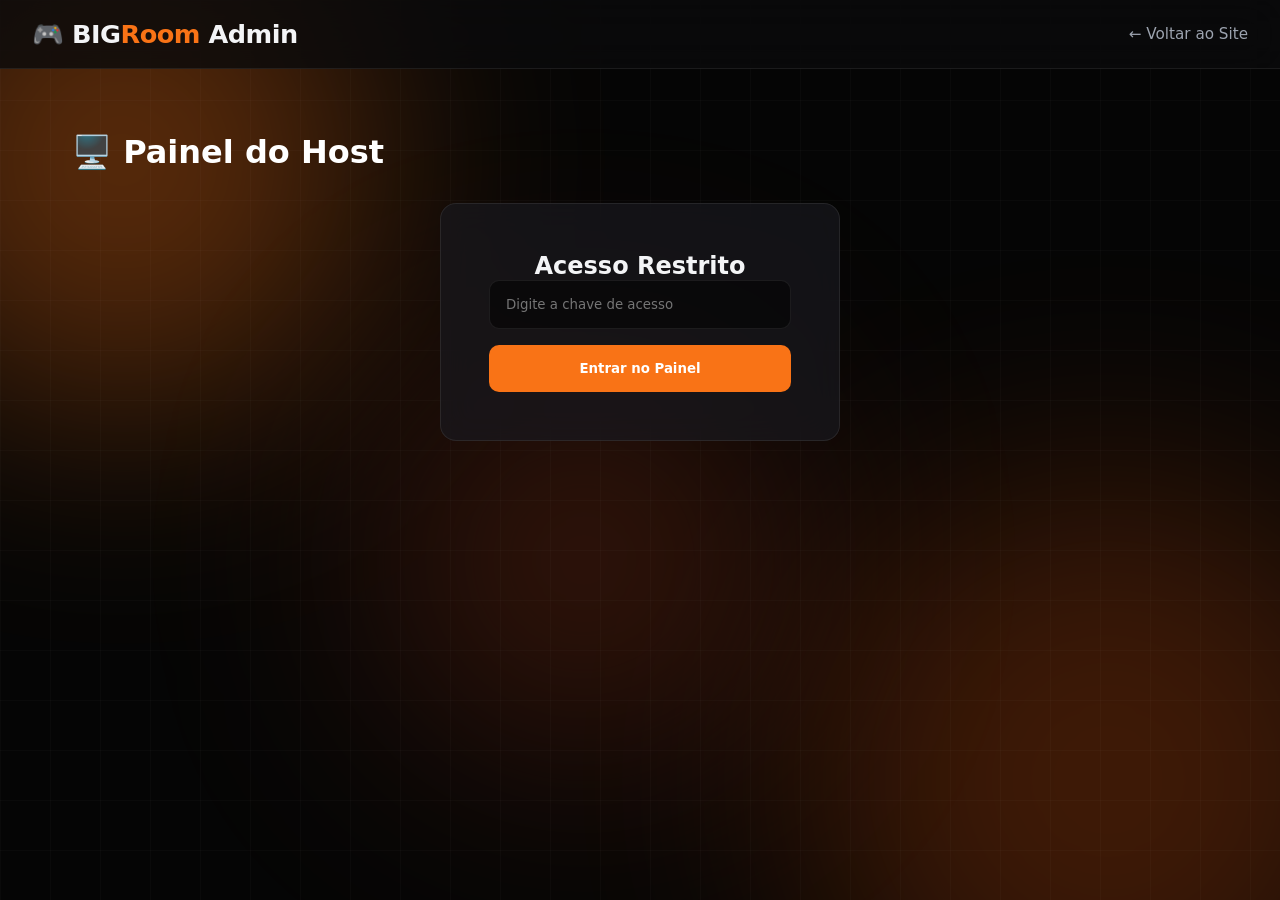
==== commit 88014584: "Update admin.html" ====
--- a/admin.html
+++ b/admin.html
@@ -6,13 +6,49 @@
   <title>Painel do Host — BIG-Room</title>
   <link rel="stylesheet" href="style.css" />
   <style>
-    /* (Mantenha os estilos de admin-container, users-grid, etc) */
+    /* CSS DO PAINEL */
     .admin-container { max-width: 1200px; margin: 4rem auto; padding: 0 2rem; position: relative; z-index: 1; }
     .header-admin { display: flex; justify-content: space-between; align-items: center; margin-bottom: 2rem; }
+    .header-admin h1 { color: #fff; font-size: 2rem; font-weight: 800; }
+    
     .abas { display: flex; gap: 1rem; margin-bottom: 2rem; border-bottom: 1px solid var(--borda); padding-bottom: 1rem; }
     .aba { background: transparent; border: none; color: var(--texto-fraco); font-size: 1.1rem; font-weight: bold; cursor: pointer; padding: 0.5rem 1rem; border-radius: 8px; transition: 0.2s; }
+    .aba:hover { color: #fff; background: rgba(255,255,255,0.05); }
     .aba.ativa { color: var(--laranja); background: rgba(249, 115, 22, 0.1); border: 1px solid var(--laranja); }
-    
+
+    .login-box { background: var(--bg-card); backdrop-filter: blur(16px); border: 1px solid var(--borda); padding: 3rem; border-radius: 16px; max-width: 400px; margin: 0 auto; text-align: center; }
+    .login-box input { width: 100%; padding: 1rem; margin-bottom: 1rem; border-radius: 10px; border: 1px solid var(--borda); background: rgba(0,0,0,0.5); color: #fff; }
+    .login-box button { width: 100%; padding: 1rem; border-radius: 10px; background: var(--laranja); color: #fff; border: none; font-weight: bold; cursor: pointer; }
+    
+    .metricas { display: grid; grid-template-columns: repeat(auto-fit, minmax(250px, 1fr)); gap: 1.5rem; margin-bottom: 3rem; }
+    .metrica-card { padding: 2rem; text-align: center; border-top: 4px solid var(--laranja); background: var(--bg-card); border-radius: 12px; }
+    .metrica-card span { display: block; color: var(--texto-fraco); font-size: 0.95rem; margin-bottom: 0.5rem; }
+    .metrica-card strong { font-size: 2.5rem; color: #fff; font-weight: 800; }
+
+    .users-grid { display: grid; grid-template-columns: repeat(auto-fit, minmax(340px, 1fr)); gap: 1.5rem; }
+    .user-card { background: var(--bg-card); backdrop-filter: blur(16px); border: 1px solid var(--borda); border-radius: 16px; padding: 1.5rem; }
+    .user-header { display: flex; justify-content: space-between; align-items: flex-start; margin-bottom: 1rem; border-bottom: 1px solid var(--borda); padding-bottom: 1rem; }
+    .user-name { font-size: 1.2rem; font-weight: bold; color: #fff; }
+    .user-email { color: var(--texto-fraco); font-size: 0.9rem; display: block; margin-top: 0.2rem; }
+    .user-code { font-family: monospace; font-size: 0.8rem; color: #fbbf24; background: rgba(251, 191, 36, 0.1); padding: 2px 6px; border-radius: 4px; }
+    
+    .saldo-destaque { background: rgba(16, 185, 129, 0.1); border: 1px solid rgba(16, 185, 129, 0.3); padding: 0.8rem; border-radius: 8px; margin-bottom: 1rem; display: flex; justify-content: space-between; align-items: center; }
+    .saldo-destaque span { color: var(--verde); font-weight: bold; }
+    .saldo-destaque strong { color: var(--verde); font-size: 1.4rem; }
+    
+    .sessao-box { background: rgba(0,0,0,0.3); padding: 0.8rem; border-radius: 8px; margin-bottom: 1rem; display: flex; justify-content: space-between; align-items: center; }
+    .tag-plano { background: rgba(59, 130, 246, 0.2); color: #60a5fa; padding: 4px 8px; border-radius: 6px; font-size: 0.75rem; font-weight: bold; }
+    .tag-tempo { background: rgba(16, 185, 129, 0.2); color: var(--verde); padding: 4px 8px; border-radius: 6px; font-size: 0.75rem; font-weight: bold; }
+
+    .acoes { display: flex; gap: 0.5rem; flex-wrap: wrap; margin-top: 1rem; }
+    .btn-acao { flex: 1; padding: 0.6rem; border-radius: 8px; border: none; font-weight: bold; cursor: pointer; font-size: 0.8rem; color: #fff; transition: 0.2s; }
+    .btn-saldo { background: rgba(249, 115, 22, 0.2); color: var(--laranja); border: 1px solid var(--laranja); }
+    .btn-tempo { background: rgba(59, 130, 246, 0.2); color: #60a5fa; border: 1px solid #3b82f6; }
+    .btn-zerar { background: rgba(107, 114, 128, 0.2); color: #9ca3af; border: 1px solid #6b7280; }
+    .btn-banir { background: rgba(239, 68, 68, 0.2); color: var(--vermelho); border: 1px solid var(--vermelho); }
+    .btn-desbanir { background: rgba(16, 185, 129, 0.2); color: var(--verde); border: 1px solid var(--verde); }
+
+    /* ESTILOS DAS MENSAGENS (TICKETS) */
     .mensagens-grid { display: grid; grid-template-columns: repeat(auto-fit, minmax(400px, 1fr)); gap: 1.5rem; }
     .msg-card { background: var(--bg-card); border: 1px solid var(--borda); border-radius: 12px; padding: 1.5rem; display: flex; flex-direction: column; }
     .msg-header { display: flex; justify-content: space-between; margin-bottom: 1rem; border-bottom: 1px solid var(--borda); padding-bottom: 0.5rem; }
@@ -52,7 +88,10 @@
       </div>
 
       <div id="conteudo-usuarios">
-        <!-- (Seus cards de usuários ficam aqui) -->
+        <div class="metricas">
+          <div class="metrica-card"><span>Total de Usuários</span><strong id="totalUsuarios">0</strong></div>
+          <div class="metrica-card"><span>Saldo em Contas</span><strong id="saldoTotal" style="color: var(--verde);">R$ 0,00</strong></div>
+        </div>
         <div class="users-grid" id="usersGrid"></div>
       </div>
 
@@ -70,6 +109,7 @@
     function mudarAba(aba) {
         document.querySelectorAll('.aba').forEach(b => b.classList.remove('ativa'));
         document.getElementById(`aba-${aba}`).classList.add('ativa');
+        
         if (aba === 'usuarios') {
             document.getElementById('conteudo-usuarios').style.display = 'block';
             document.getElementById('conteudo-mensagens').style.display = 'none';
@@ -98,20 +138,58 @@
       } catch (error) { alert("Erro ao conectar."); }
     }
 
-    // --- USUÁRIOS (Mantido igual) ---
     async function carregarPainel() {
         const token = sessionStorage.getItem('adminToken');
         try {
             const response = await fetch(`${API_URL}/api/admin/usuarios`, { method: 'POST', headers: { 'Content-Type': 'application/json', 'Authorization': `Bearer ${token}` } });
             if (response.ok) { const data = await response.json(); renderizarCards(data.usuarios); }
-        } catch (error) {}
+        } catch (error) { console.log("Erro ao carregar dados."); }
     }
 
     function renderizarCards(usuarios) {
-      // ... (Mantenha o código de renderização de usuários que você já tem)
-    }
-
-    // --- MENSAGENS (NOVO SISTEMA DE EMAIL) ---
+      const grid = document.getElementById('usersGrid');
+      grid.innerHTML = '';
+      let saldoTotalGeral = 0;
+      
+      usuarios.forEach(user => {
+        saldoTotalGeral += user.saldo;
+        const isBanido = user.banido === 1;
+        const btnBanir = isBanido 
+            ? `<button class="btn-acao btn-desbanir" onclick="alterarBanimento(${user.id}, false)">Desbanir</button>`
+            : `<button class="btn-acao btn-banir" onclick="alterarBanimento(${user.id}, true)">Banir</button>`;
+        
+        let sessaoHtml = (user.plano_ativo && user.plano_ativo !== 'Nenhum') 
+            ? `<div><span class="tag-plano">${user.plano_ativo}</span></div><div><span class="tag-tempo">${user.tempo_restante} min</span></div>` 
+            : `<span style="color:#6b7280; font-size: 0.85rem;">Nenhuma</span>`;
+        
+        const card = document.createElement('div');
+        card.className = `user-card`;
+        card.innerHTML = `
+          <div class="user-header">
+            <div>
+              <div class="user-name">${user.nome} ${isBanido ? '<span style="color:red;font-size:0.8rem;">(Banido)</span>' : ''}</div>
+              <span class="user-email">${user.email}</span>
+            </div>
+            <span class="user-code">${user.codigo_conta || 'N/A'}</span>
+          </div>
+          <div class="saldo-destaque"><span>Saldo em Conta:</span><strong>R$ ${user.saldo.toFixed(2)}</strong></div>
+          <div style="display:flex;justify-content:space-between;font-size:0.9rem;margin-bottom:0.5rem;"><span style="color:var(--texto-fraco);">IP:</span><strong>${user.ip || 'Desc.'}</strong></div>
+          <div style="display:flex;justify-content:space-between;font-size:0.9rem;margin-bottom:0.5rem;"><span style="color:var(--texto-fraco);">Hardware:</span><strong style="font-size:0.7rem;">${user.visitor_id || 'Desc.'}</strong></div>
+          <div class="sessao-box"><span style="color: var(--texto-fraco); font-size: 0.85rem;">Sessão:</span><div style="display: flex; gap: 0.5rem;">${sessaoHtml}</div></div>
+          <div class="acoes">
+            <button class="btn-acao btn-saldo" onclick="alterarSaldo(${user.id})">+/- Saldo</button>
+            <button class="btn-acao btn-tempo" onclick="adicionarTempo(${user.id})">+ Tempo</button>
+            <button class="btn-acao btn-zerar" onclick="zerarTempo(${user.id})">Zerar</button>
+            ${btnBanir}
+          </div>
+        `;
+        grid.appendChild(card);
+      });
+
+      document.getElementById('totalUsuarios').innerText = usuarios.length;
+      document.getElementById('saldoTotal').innerText = `R$ ${saldoTotalGeral.toFixed(2)}`;
+    }
+
     async function carregarMensagens() {
         const token = sessionStorage.getItem('adminToken');
         try {
@@ -135,7 +213,6 @@
         mensagens.forEach(msg => {
             const dataFormatada = new Date(msg.data_envio).toLocaleString('pt-BR');
             
-            // Cria o link do Gmail com o email do usuário preenchido
             const assunto = encodeURIComponent(`Resposta BIG-Room - Suporte`);
             const corpo = encodeURIComponent(`Olá ${msg.nome},\n\nEstamos respondendo à sua mensagem:\n"${msg.mensagem}"\n\n---\nAtenciosamente,\nEquipe BIG-Room.`);
             const linkGmail = `https://mail.google.com/mail/?view=cm&fs=1&to=${msg.email}&su=${assunto}&body=${corpo}`;
@@ -157,7 +234,39 @@
         });
     }
 
-    // ... (Mantenha as funções alterarSaldo, adicionarTempo, etc) ...
+    async function alterarSaldo(idUsuario) {
+      let valor = parseFloat(prompt("Valor para adicionar (ex: 50) ou remover (ex: -10):"));
+      if (isNaN(valor)) return;
+      const token = sessionStorage.getItem('adminToken');
+      await fetch(`${API_URL}/api/admin/saldo`, { method: 'POST', headers: { 'Content-Type': 'application/json', 'Authorization': `Bearer ${token}` }, body: JSON.stringify({ idUsuario, valor }) });
+      carregarPainel();
+    }
+    async function adicionarTempo(idUsuario) {
+      let minutos = parseInt(prompt("Minutos para adicionar:"));
+      let plano = prompt("Nome do plano:") || "Manual";
+      if (isNaN(minutos)) return;
+      const token = sessionStorage.getItem('adminToken');
+      await fetch(`${API_URL}/api/admin/tempo`, { method: 'POST', headers: { 'Content-Type': 'application/json', 'Authorization': `Bearer ${token}` }, body: JSON.stringify({ idUsuario, minutos, plano }) });
+      carregarPainel();
+    }
+    async function zerarTempo(idUsuario) {
+      if (!confirm("Zerar tempo?")) return;
+      const token = sessionStorage.getItem('adminToken');
+      await fetch(`${API_URL}/api/admin/tempo`, { method: 'POST', headers: { 'Content-Type': 'application/json', 'Authorization': `Bearer ${token}` }, body: JSON.stringify({ idUsuario, minutos: 0, plano: 'Nenhum' }) });
+      carregarPainel();
+    }
+    async function alterarBanimento(idUsuario, banir) {
+      if (!confirm(`Tem certeza?`)) return;
+      const token = sessionStorage.getItem('adminToken');
+      await fetch(`${API_URL}/api/admin/banir`, { method: 'POST', headers: { 'Content-Type': 'application/json', 'Authorization': `Bearer ${token}` }, body: JSON.stringify({ idUsuario, banir }) });
+      carregarPainel();
+    }
+    function sairAdmin() {
+      sessionStorage.removeItem('adminToken');
+      document.getElementById('telaLogin').style.display = 'block';
+      document.getElementById('painelDados').style.display = 'none';
+      document.getElementById('btnSair').style.display = 'none';
+    }
   </script>
 </body>
 </html>
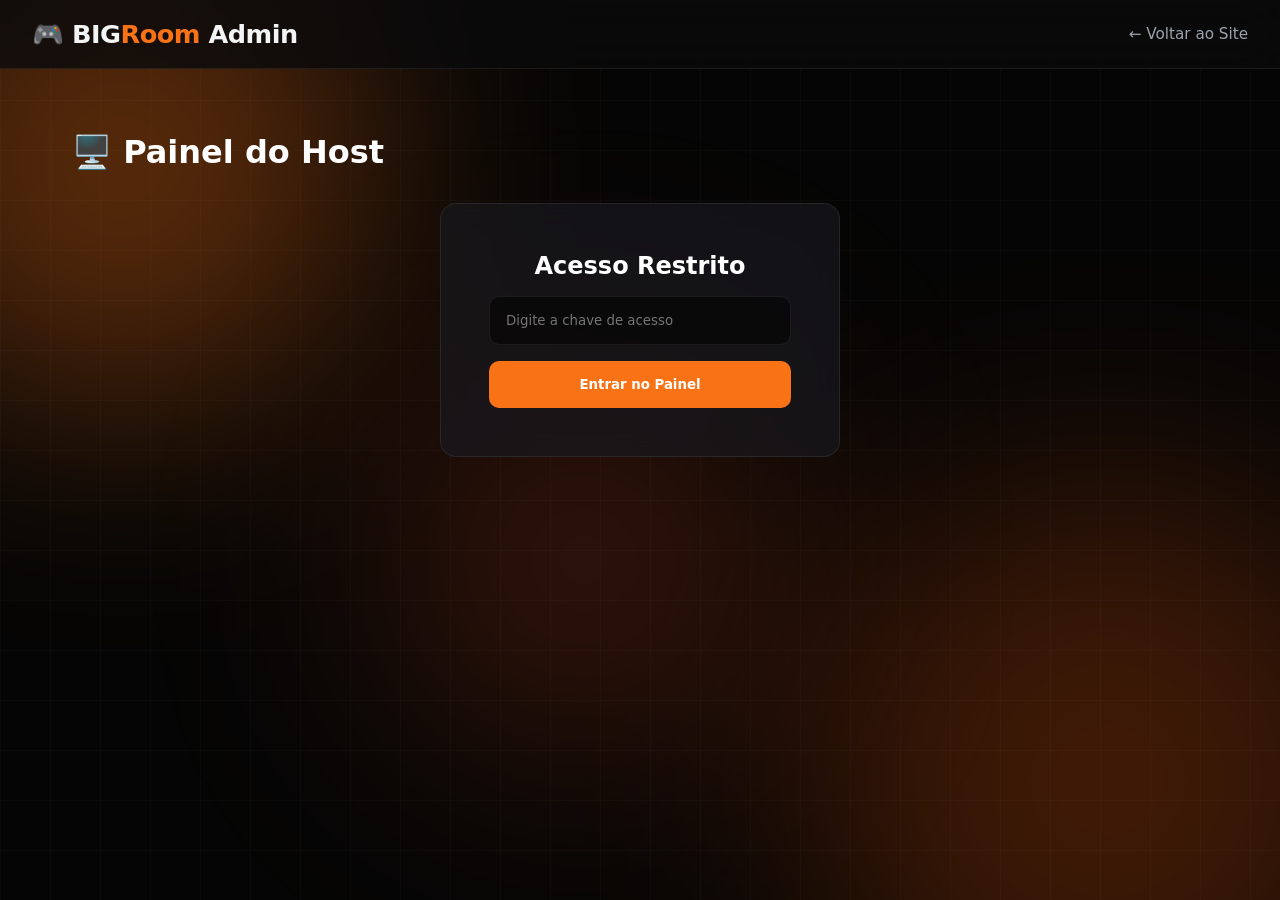
==== commit 7524311a: "Enhance styling for login and action buttons" ====
--- a/admin.html
+++ b/admin.html
@@ -17,6 +17,7 @@
     .aba.ativa { color: var(--laranja); background: rgba(249, 115, 22, 0.1); border: 1px solid var(--laranja); }
 
     .login-box { background: var(--bg-card); backdrop-filter: blur(16px); border: 1px solid var(--borda); padding: 3rem; border-radius: 16px; max-width: 400px; margin: 0 auto; text-align: center; }
+    .login-box h2 { color: #fff; margin-bottom: 1rem; }
     .login-box input { width: 100%; padding: 1rem; margin-bottom: 1rem; border-radius: 10px; border: 1px solid var(--borda); background: rgba(0,0,0,0.5); color: #fff; }
     .login-box button { width: 100%; padding: 1rem; border-radius: 10px; background: var(--laranja); color: #fff; border: none; font-weight: bold; cursor: pointer; }
     
@@ -43,10 +44,15 @@
     .acoes { display: flex; gap: 0.5rem; flex-wrap: wrap; margin-top: 1rem; }
     .btn-acao { flex: 1; padding: 0.6rem; border-radius: 8px; border: none; font-weight: bold; cursor: pointer; font-size: 0.8rem; color: #fff; transition: 0.2s; }
     .btn-saldo { background: rgba(249, 115, 22, 0.2); color: var(--laranja); border: 1px solid var(--laranja); }
+    .btn-saldo:hover { background: var(--laranja); color: #fff; }
     .btn-tempo { background: rgba(59, 130, 246, 0.2); color: #60a5fa; border: 1px solid #3b82f6; }
+    .btn-tempo:hover { background: #3b82f6; color: #fff; }
     .btn-zerar { background: rgba(107, 114, 128, 0.2); color: #9ca3af; border: 1px solid #6b7280; }
+    .btn-zerar:hover { background: #6b7280; color: #fff; }
     .btn-banir { background: rgba(239, 68, 68, 0.2); color: var(--vermelho); border: 1px solid var(--vermelho); }
+    .btn-banir:hover { background: var(--vermelho); color: #fff; }
     .btn-desbanir { background: rgba(16, 185, 129, 0.2); color: var(--verde); border: 1px solid var(--verde); }
+    .btn-desbanir:hover { background: var(--verde); color: #fff; }
 
     /* ESTILOS DAS MENSAGENS (TICKETS) */
     .mensagens-grid { display: grid; grid-template-columns: repeat(auto-fit, minmax(400px, 1fr)); gap: 1.5rem; }
@@ -230,6 +236,7 @@
                     ✉️ Responder no Gmail
                 </a>
             `;
+            grid.appendChild(msgCard);
             grid.appendChild(card);
         });
     }
